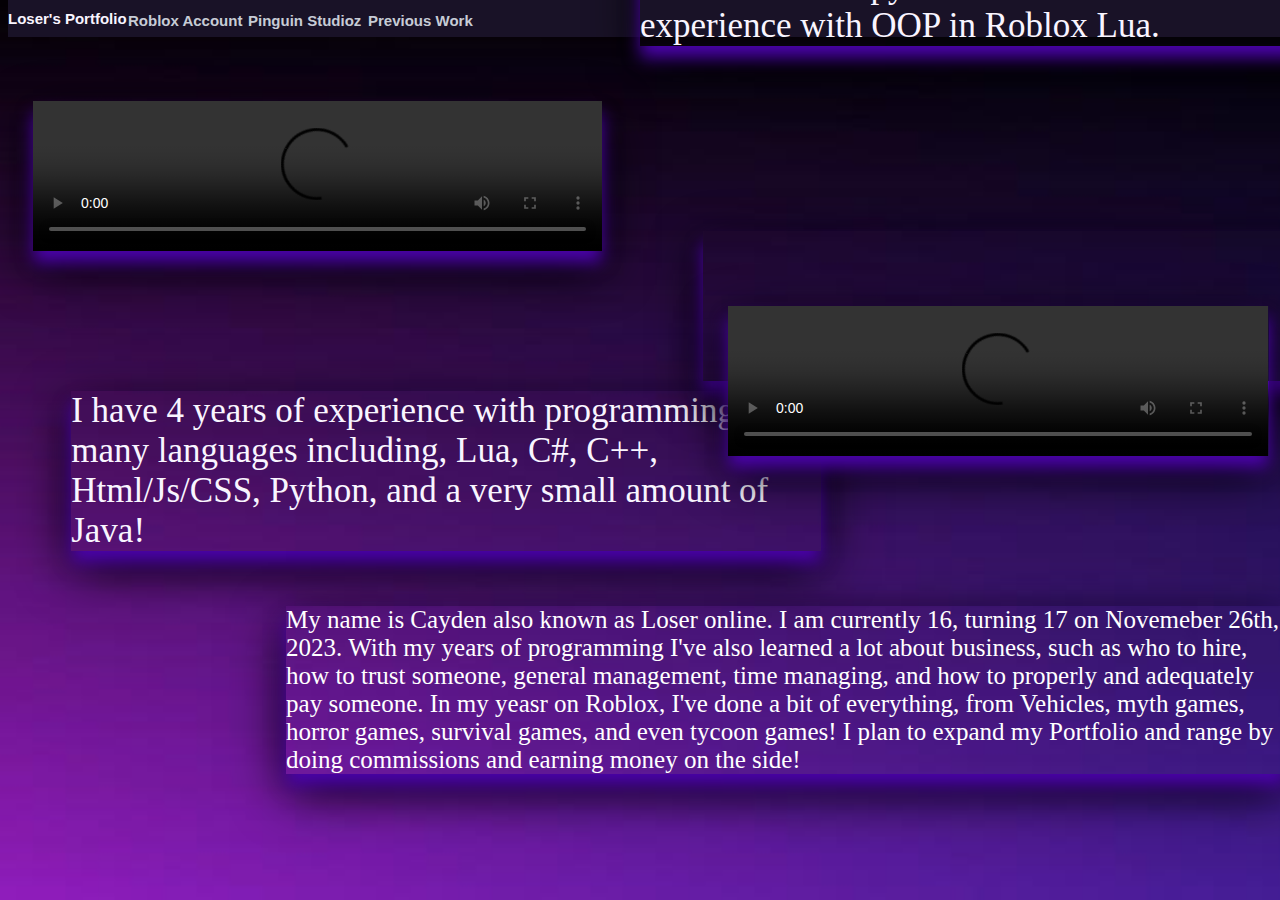
==== index.html @ 76fa3555 "Update index.html" ====
@@ -1,51 +0,0 @@
<!DOCTYPE html>

<link rel="Stylesheet" href="css/main.css">

<html>

    <head>
        <title>Loser's Portfolio</title>
        <link rel="icon" type="image/x-icon" href="src/Icon.ico">
        <meta name="viewport" content="width=device-width, initial-scale=1.0">
        <meta name="viewport" content="height=device-height, initial-scale=1.0">
    </head>

    <body>

    <div class="navbar">
        <h1 onclick="Main()">Loser's Portfolio</h1>
        <h2 class="RoGroup" onclick="RobloxAccount()">Roblox Account</h2>
        <h2 class="Pinguin" onclick="Pinguin()">Pinguin Studioz</h2>
        <h2 class="Past" onclick="PastWork()">Previous Work</h2>
    </div>

    <div class="main">

        <video controls src="src/WorkOne.mp4"></video>

        <div class="item1">
            I am new to OOP, but I am able to do it quite well with roblox and python! I have almost 4 months of experience with OOP in Roblox Lua. 
        </div>

        <div class="item2">
            I have 4 years of experience with programming with many languages including, Lua, C#, C++, Html/Js/CSS, Python, and a very small amount of Java!
        </div>

        <div class="Video2">
            <video controls src="src/WorkTwo.mp4"></video>
        </div>

        <div class="section2">

            <div class="Info1">
                My name is Cayden also known as Loser online. I am currently 16, turning 17 on Novemeber 26th, 2023. With my years of programming I've also learned a lot about business, such as who to hire, how to trust someone, general management, time managing, and how to properly and adequately pay someone. In my yeasr on Roblox, I've done a bit of everything, from Vehicles, myth games, horror games, survival games, and even tycoon games! I plan to expand my Portfolio and range by doing commissions and earning money on the side!
            </div>

        </div>

    </div>

    </body>

</html>

<script src="js/Main.js"></script>
<script src="https://challenges.cloudflare.com/turnstile/v0/api.js" async defer></script>
---- css/main.css ----
body {
    background-image: url("../src/BACKGROUND.jpg");
    background-repeat: no-repeat;
    background-size: cover;
    scroll-behavior: smooth;
    overflow-x: hidden;
}

.navbar {
    background-color: #191227;
    position: absolute;
    top: 0;
    width: 100%;
    color: #F9F5FF;
}

.navbar h1 {
    font-family: 'Segoe UI', Tahoma, Geneva, Verdana, sans-serif;
    font-size: 15px;
    width: 135px;
}

.RoGroup {
    font-family: 'Segoe UI', Tahoma, Geneva, Verdana, sans-serif;
    font-size: 15px;
    color: rgba(240, 248, 255, 0.815);
    width: 115px;
    position: absolute;
    top: 0px;
    left: 120px;;
}


.Pinguin {
    font-family: 'Segoe UI', Tahoma, Geneva, Verdana, sans-serif;
    font-size: 15px;
    color: rgba(240, 248, 255, 0.815);
    width: 115px;
    position: absolute;
    top: 0px;
    left: 240px;;
}

.Past {
    font-family: 'Segoe UI', Tahoma, Geneva, Verdana, sans-serif;
    font-size: 15px;
    color: rgba(240, 248, 255, 0.815);
    width: 115px;
    position: absolute;
    top: 0px;
    left: 360px;;
}

.navbar h1:hover {
    color: rgb(107, 107, 107);
    cursor: pointer;
}

.RoGroup:hover {
    color: rgb(103, 136, 207);
    cursor: pointer;
}

.Pinguin:hover {
    color: rgb(255, 0, 0);
    cursor: pointer;
}

.Past:hover {
    color: rgb(24, 171, 207);
    cursor: pointer;
}

.main video {
    width: 45%;
    position: relative;
    left: 25px;
    top: 75px;
    box-shadow: 0 12px 16px 0 rgb(75, 3, 170), 0 17px 50px 0 rgb(0, 0, 0);
}

.item1 {
    position: relative;
    left: 50%;
    bottom: 250px;
    color: #F9F5FF;
    font-size: 35px;
    width:750px;
    word-wrap: break-word;
    box-shadow: 0 12px 16px 0 rgb(75, 3, 170), 0 17px 50px 0 rgb(0, 0, 0);
}

.item2 {
    position: relative;
    left: 5%;
    top: 95px;
    color: #F9F5FF;
    font-size: 35px;
    width:750px;
    word-wrap: break-word;
    box-shadow: 0 12px 16px 0 rgb(75, 3, 170), 0 17px 50px 0 rgb(0, 0, 0);
}

.Video2 {
    width: 95%;
    position: relative;
    left: 55%;
    bottom: 225px;
    box-shadow: 0 12px 16px 0 rgb(75, 3, 170), 0 17px 50px 0 rgb(0, 0, 0);
}

.Info1 {
    position: relative;
    left: 22%;
    top: 125%;
    color: #ffffff;
    font-size: 25px;
    width:1000px;
    word-wrap: break-word;
    box-shadow: 0 12px 16px 0 rgb(75, 3, 170), 0 17px 50px 0 rgb(0, 0, 0);
}
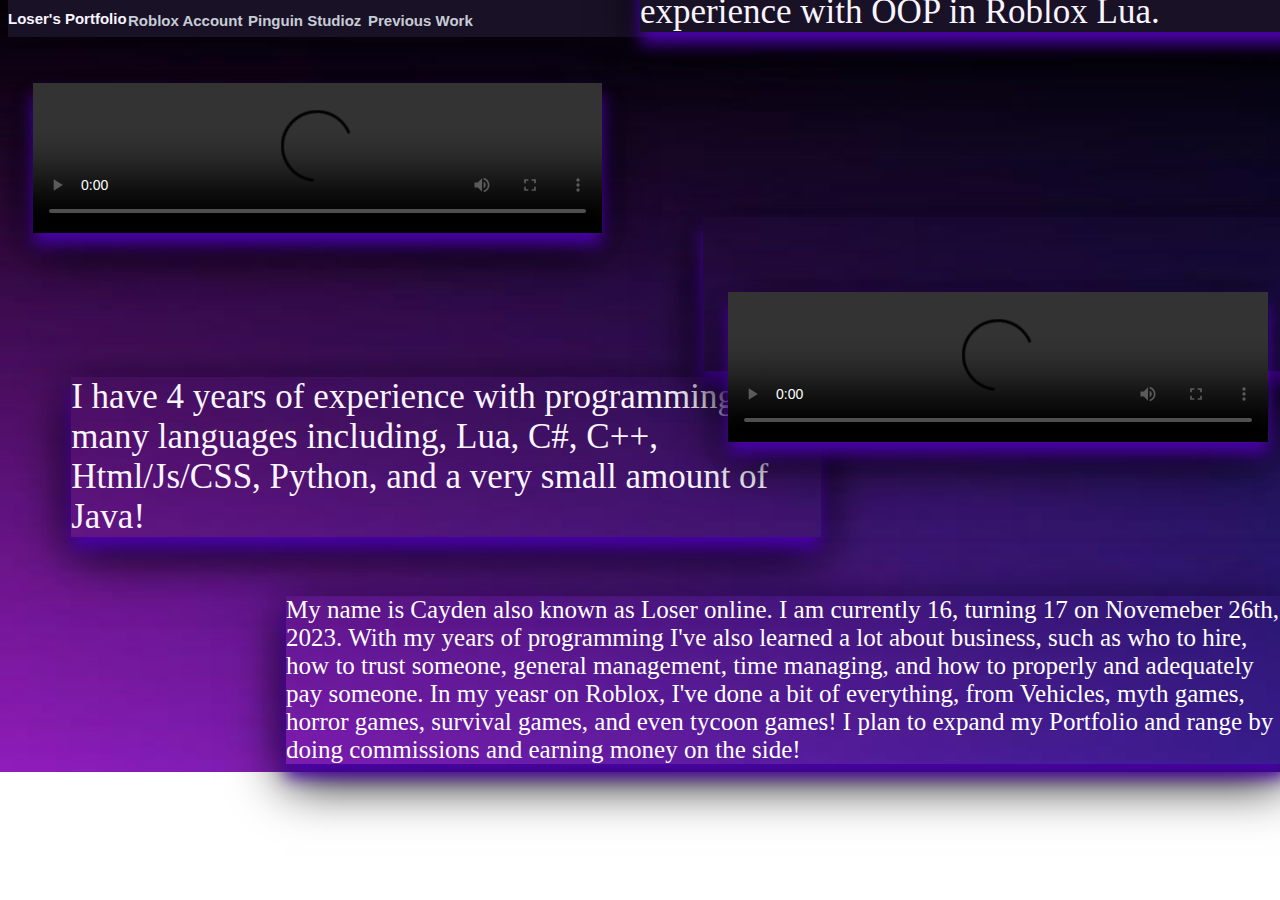
==== commit 3c575fe0: "Update index.html" ====
--- a/index.html
+++ b/index.html
@@ -1,4 +1,3 @@
-@@ -1,51 +0,0 @@
 <!DOCTYPE html>
 
 <link rel="Stylesheet" href="css/main.css">
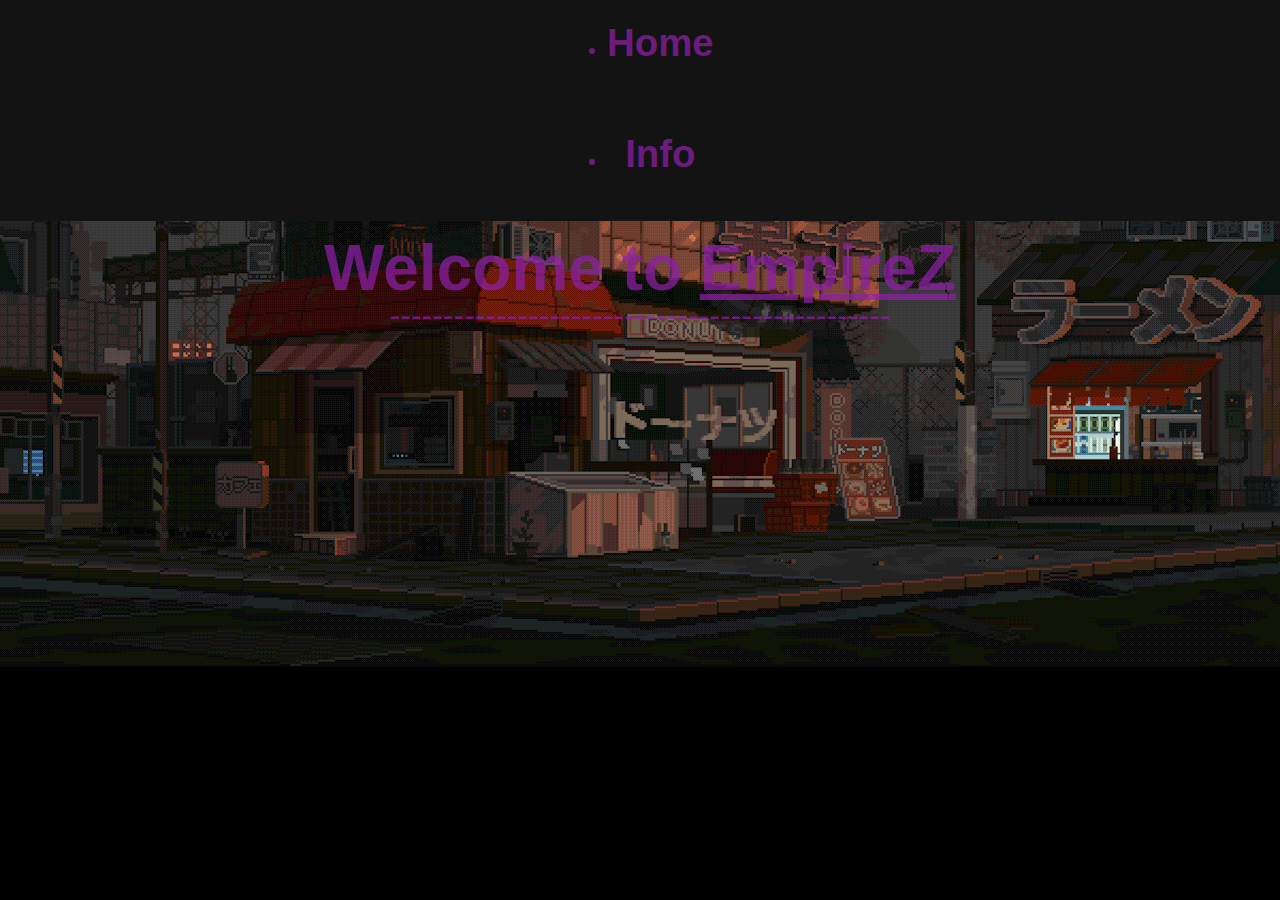
==== commit 33fe0bf7: "f" ====
--- a/index.html
+++ b/index.html
@@ -1,55 +1,37 @@
 <!DOCTYPE html>
+<html lang="en">
+<head>
+    <meta charset="UTF-8">
+    <meta http-equiv="X-UA-Compatible" content="IE=edge">
+    <meta name="viewport" content="width=device-width, initial-scale=1.0">
+    <title>EmpireZ - Streaming</title>
+    <link rel="stylesheet" href="css/index.css">
+    <link rel="stylesheet" href="https://fonts.googleapis.com/css?family=Sofia&effect=neon|outline|emboss|shadow-multiple">
+</head>
+<body>
 
-<link rel="Stylesheet" href="css/main.css">
-
-<html>
-
-    <head>
-        <title>Loser's Portfolio</title>
-        <link rel="icon" type="image/x-icon" href="src/Icon.ico">
-        <meta name="viewport" content="width=device-width, initial-scale=1.0">
-        <meta name="viewport" content="height=device-height, initial-scale=1.0">
-    </head>
-
-    <body>
-
-    <div class="navbar">
-        <h1 onclick="Main()">Loser's Portfolio</h1>
-        <h2 class="RoGroup" onclick="RobloxAccount()">Roblox Account</h2>
-        <h2 class="Pinguin" onclick="Pinguin()">Pinguin Studioz</h2>
-        <h2 class="Past" onclick="PastWork()">Previous Work</h2>
+    <div class="Navbar">
+        <div class="font-effect-neon">
+            <ul>
+                <li>
+                    <h1>Home</h1>
+                </li>
+                <li>
+                    <h1>Info</h1>
+                </li>
+            </ul>
+        </div>
     </div>
 
-    <div class="main">
-
-        <video controls src="src/WorkOne.mp4"></video>
-
-        <div class="item1">
-            I am new to OOP, but I am able to do it quite well with roblox and python! I have almost 4 months of experience with OOP in Roblox Lua. 
+    <div class="div1">
+        <h1 class="font-effect-neon">Welcome to <u>EmpireZ</u> </h1>
+        <div class="div1_b">
+            <div class="font-effect-neon">-----------------------------------------------</div>
         </div>
-
-        <div class="item2">
-            I have 4 years of experience with programming with many languages including, Lua, C#, C++, Html/Js/CSS, Python, and a very small amount of Java!
-        </div>
-
-        <div class="Video2">
-            <video controls src="src/WorkTwo.mp4"></video>
-        </div>
-
-        <div class="section2">
-
-            <div class="Info1">
-                My name is Cayden also known as Loser online. I am currently 16, turning 17 on Novemeber 26th, 2023. With my years of programming I've also learned a lot about business, such as who to hire, how to trust someone, general management, time managing, and how to properly and adequately pay someone. In my yeasr on Roblox, I've done a bit of everything, from Vehicles, myth games, horror games, survival games, and even tycoon games! I plan to expand my Portfolio and range by doing commissions and earning money on the side!
-            </div>
-
-        </div>
-
     </div>
 
-    </body>
-
-</html>
-
-<script src="js/Main.js"></script>
-<script src="https://challenges.cloudflare.com/turnstile/v0/api.js" async defer></script>
-
+    <div class="contents1">
+        
+    </div>
+</body>
+</html>--- a/css/index.css
+++ b/css/index.css
@@ -0,0 +1,50 @@
+body {
+    overflow: hidden;
+
+    background-color: rgb(0, 0, 0);
+    background-image: url("../src/bckg.gif");
+    background-repeat: no-repeat;
+    background-size: 100%;
+    background-position: 0vw;
+    background-attachment: scroll;
+    background-position-y: 2vw;
+
+    font-family:Verdana, Geneva, Tahoma, sans-serif;
+    font-size: 2.5vw;
+    color: rgba(142, 32, 167, 0.721);
+
+    text-align: center;
+}
+
+.Navbar {
+    background-color: rgb(19, 19, 19);
+    position: relative;
+    font-size: 1.5vw;
+    top: -2.5vw;
+    right: 0vw;
+    left: -.6vw;
+    width: 100vw;
+
+    display: inline-flex;
+    justify-content: center;
+    padding: 1;
+    list-style-type: none;
+    list-style: none;
+}
+
+.Navbar ul {
+    position: relative;
+    display: grid;
+    gap: 1.2vw 1.2vw;
+}
+
+.div1 {
+    position: relative;
+    text-align: center;
+    top: -5vw;
+}
+.div1_b {
+    position: relative;
+    text-align: center;
+    top: -4vw;
+}
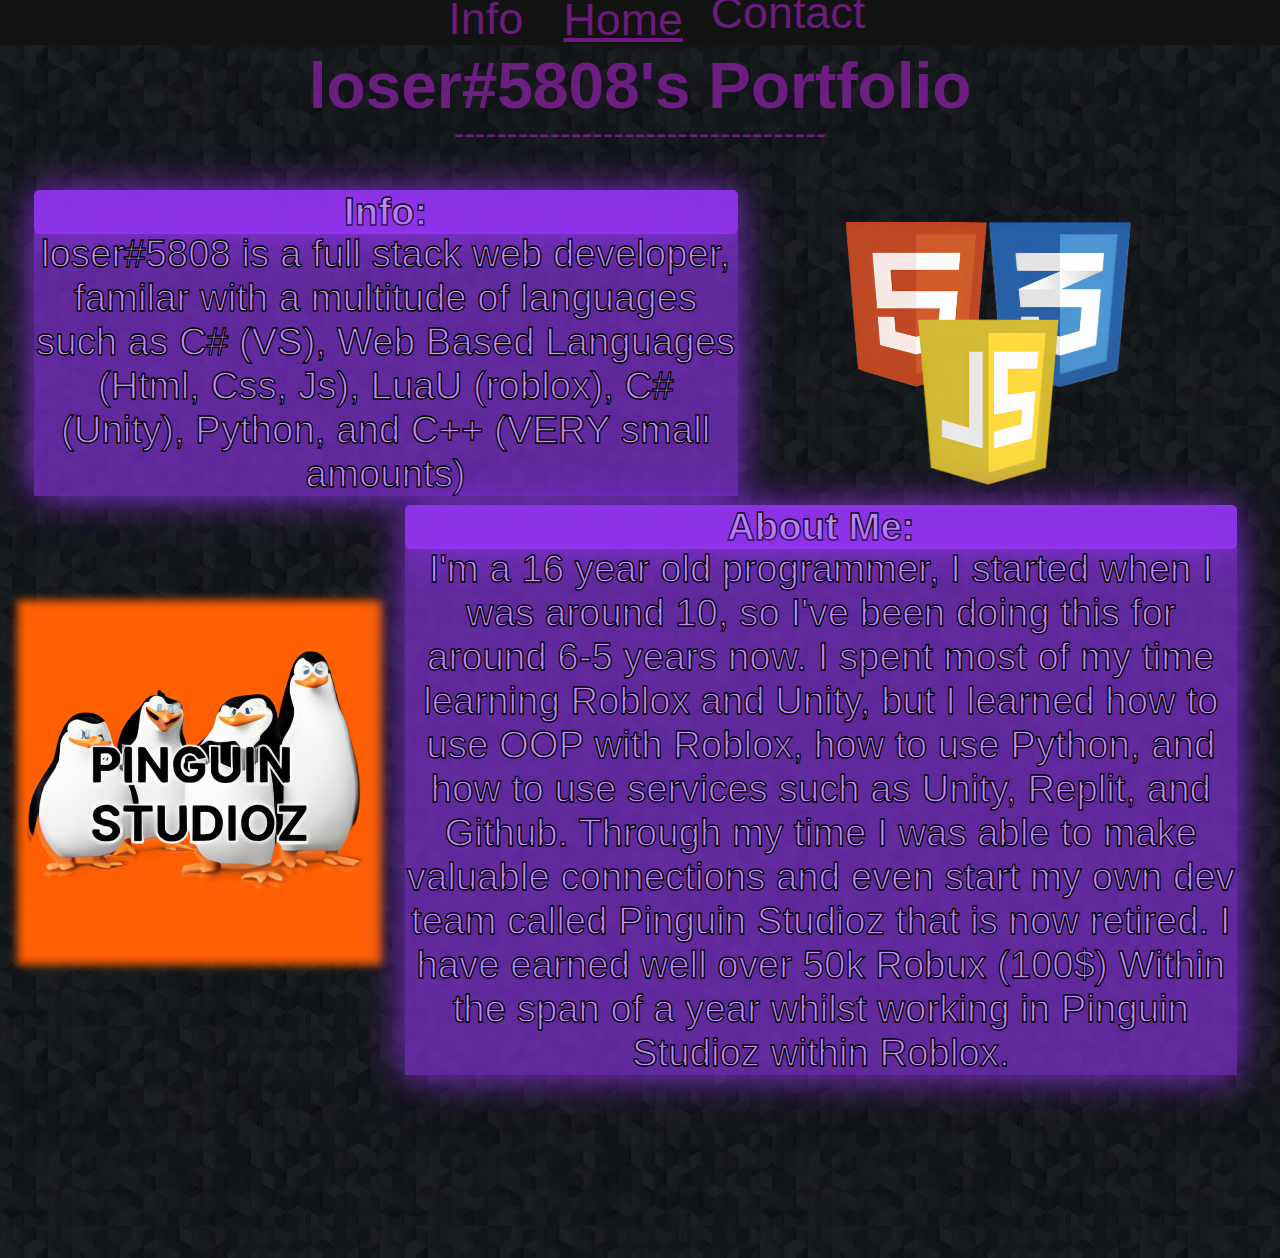
==== commit 8924f071: "MAJOR update" ====
--- a/index.html
+++ b/index.html
@@ -13,25 +13,44 @@
     <div class="Navbar">
         <div class="font-effect-neon">
             <ul>
-                <li>
-                    <h1>Home</h1>
+                <li class="l1">
+                    <a>Home</a>
                 </li>
-                <li>
-                    <h1>Info</h1>
+                <li class="l2">
+                    <a>Info</a>
+                </li>
+                <li class="l3">
+                    <a>Contact</a>
                 </li>
             </ul>
         </div>
     </div>
 
     <div class="div1">
-        <h1 class="font-effect-neon">Welcome to <u>EmpireZ</u> </h1>
+        <h1 class="font-effect-neon">loser#5808's Portfolio </h1>
         <div class="div1_b">
-            <div class="font-effect-neon">-----------------------------------------------</div>
+            <div class="font-effect-neon">-----------------------------------</div>
         </div>
     </div>
 
-    <div class="contents1">
-        
+    <div class="box1">
+        <h1 class="HP1"> Info: </h1>
+
+        <img class="IP1" src="src/WebDevLogos.png"></img>
+
+        <div class="P1">
+            loser#5808 is a full stack web developer, familar with a multitude of languages such as C# (VS), Web Based Languages (Html, Css, Js), LuaU (roblox), C# (Unity), Python, and C++ (VERY small amounts)
+        </div>
+    </div>
+
+    <div class="box2">
+        <h1 class="HP2"> About Me: </h1>
+
+        <img class="IP2" src="src/PinguinStudioz.png"></img>
+
+        <div class="P2">
+            I'm a 16 year old programmer, I started when I was around 10, so I've been doing this for around 6-5 years now. I spent most of my time learning Roblox and Unity, but I learned how to use OOP with Roblox, how to use Python, and how to use services such as Unity, Replit, and Github. Through my time I was able to make valuable connections and even start my own dev team called Pinguin Studioz that is now retired. I have earned well over 50k Robux (100$) Within the span of a year whilst working in Pinguin Studioz within Roblox.
+        </div>
     </div>
 </body>
 </html>--- a/css/index.css
+++ b/css/index.css
@@ -1,10 +1,12 @@
 body {
-    overflow: hidden;
+    overflow-x: hidden;
+    overflow-y: scroll;
+
+    transition: 1.2s;
 
     background-color: rgb(0, 0, 0);
-    background-image: url("../src/bckg.gif");
-    background-repeat: no-repeat;
-    background-size: 100%;
+    background-image: url("../src/bckg_img.jpg");
+    background-size: -5vw;
     background-position: 0vw;
     background-attachment: scroll;
     background-position-y: 2vw;
@@ -15,28 +17,81 @@
 
     text-align: center;
 }
+@media only screen and (max-width: 1026px) {
+    .Navbar {
+        font-size: 5vw;
+    }
+  }
 
 .Navbar {
+    transition: 1.2s;
     background-color: rgb(19, 19, 19);
     position: relative;
     font-size: 1.5vw;
-    top: -2.5vw;
+    top: -2vw;
     right: 0vw;
     left: -.6vw;
     width: 100vw;
-
-    display: inline-flex;
-    justify-content: center;
-    padding: 1;
+    height: 4vw;
+}
+
+.Navbar ul {
+    transition: 1.2s;
+    text-align: center;
+
     list-style-type: none;
-    list-style: none;
-}
-
-.Navbar ul {
-    position: relative;
-    display: grid;
-    gap: 1.2vw 1.2vw;
-}
+	list-style: none;
+	padding-top: 0vw;
+    padding-left: 0vw;
+    padding-right: 0vw;
+}
+.l1 {
+    transition: 1.2s;
+    text-decoration: underline;
+
+    position: relative;
+    left: 44vw;
+    font-size: 3.5vw;
+    width: min-content;
+    z-index: 5;
+}
+.l2 {
+    transition: 1.2s;
+
+    position: relative;
+    left: 35vw;
+    top: -4vw;
+    font-size: 3.5vw;
+    z-index: 5;
+    width: min-content;
+}
+.l3 {
+    transition: 1.2s;
+    
+    position: relative;
+    left: 55.5vw;
+    top: -8.5vw;
+    font-size: 3.5vw;
+    width: min-content;
+    z-index: 5;
+}
+
+.l1:hover {
+    cursor: grab;
+    color: rgb(124, 0, 196);
+
+}
+.l2:hover {
+    cursor: grab;
+    color: rgb(124, 0, 196);
+
+}
+.l3:hover {
+    cursor: grab;
+    color: rgb(124, 0, 196);
+
+}
+
 
 .div1 {
     position: relative;
@@ -48,3 +103,103 @@
     text-align: center;
     top: -4vw;
 }
+
+.box1 {
+    width: min-content;
+    height: auto;
+    position: relative;
+    left: -8vw;
+
+    transition: 1.2s;
+}
+.IP1  {
+    height: 30vw;
+    position: absolute;
+    left: 70vw;
+    bottom: 7.5vw;
+
+    width: min-content;
+}
+
+.HP1 {
+    font-family: 'Gill Sans', 'Gill Sans MT', Calibri, 'Trebuchet MS', sans-serif;
+    color: rgb(194, 141, 255);
+    -webkit-text-stroke: .1vw rgb(0, 0, 0);
+    text-align: center;
+    width: 55vw;
+    position: relative;
+    left: 10vw;
+    bottom: 8vw;
+    font-size: 3vw;
+
+    background-color: rgba(147, 53, 241, 0.945);
+    border-radius: .4vw;
+    box-shadow: 0vw 0vw 3vw 0vw rgba(147, 53, 241, 0.842);
+}
+.P1 {
+    font-family: 'Gill Sans', 'Gill Sans MT', Calibri, 'Trebuchet MS', sans-serif;
+    color: rgb(194, 141, 255);
+    -webkit-text-stroke: .1vw rgb(0, 0, 0);
+    text-align: center;
+    width: 55vw;
+    position: relative;
+    left: 10vw;
+    bottom: 10.2vw;
+    font-size: 3vw;
+
+    background-color: rgba(147, 53, 241, 0.6);
+    border-radius: 0vw;
+    box-shadow: 0vw 0vw 3vw 0vw rgba(147, 53, 241, 0.945);
+}
+
+
+
+
+.box2 {
+    width: min-content;
+    height: auto;
+    position: relative;
+    left: 21vw;
+    bottom: 3.5vw;
+
+    transition: 1.2s;
+}
+
+.HP2 {
+    font-family: 'Gill Sans', 'Gill Sans MT', Calibri, 'Trebuchet MS', sans-serif;
+    color: rgb(194, 141, 255);
+    -webkit-text-stroke: .1vw rgb(0, 0, 0);
+    text-align: center;
+    width: 65vw;
+    position: relative;
+    left: 10vw;
+    bottom: 8vw;
+    font-size: 3vw;
+
+    background-color: rgba(147, 53, 241, 0.945);
+    border-radius: .4vw;
+    box-shadow: 0vw 0vw 3vw 0vw rgba(147, 53, 241, 0.842);
+}
+.P2 {
+    font-family: 'Gill Sans', 'Gill Sans MT', Calibri, 'Trebuchet MS', sans-serif;
+    color: rgb(194, 141, 255);
+    -webkit-text-stroke: .1vw rgb(0, 0, 0);
+    text-align: center;
+    width: 65vw;
+    position: relative;
+    left: 10vw;
+    bottom: 10.2vw;
+    font-size: 3vw;
+
+    background-color: rgba(147, 53, 241, 0.6);
+    border-radius: 0vw;
+    box-shadow: 0vw 0vw 3vw 0vw rgba(147, 53, 241, 0.945);
+}
+.IP2  {
+    height: 30vw;
+    position: absolute;
+    left: -21vw;
+    bottom: 18vw;
+
+    width: min-content;
+}
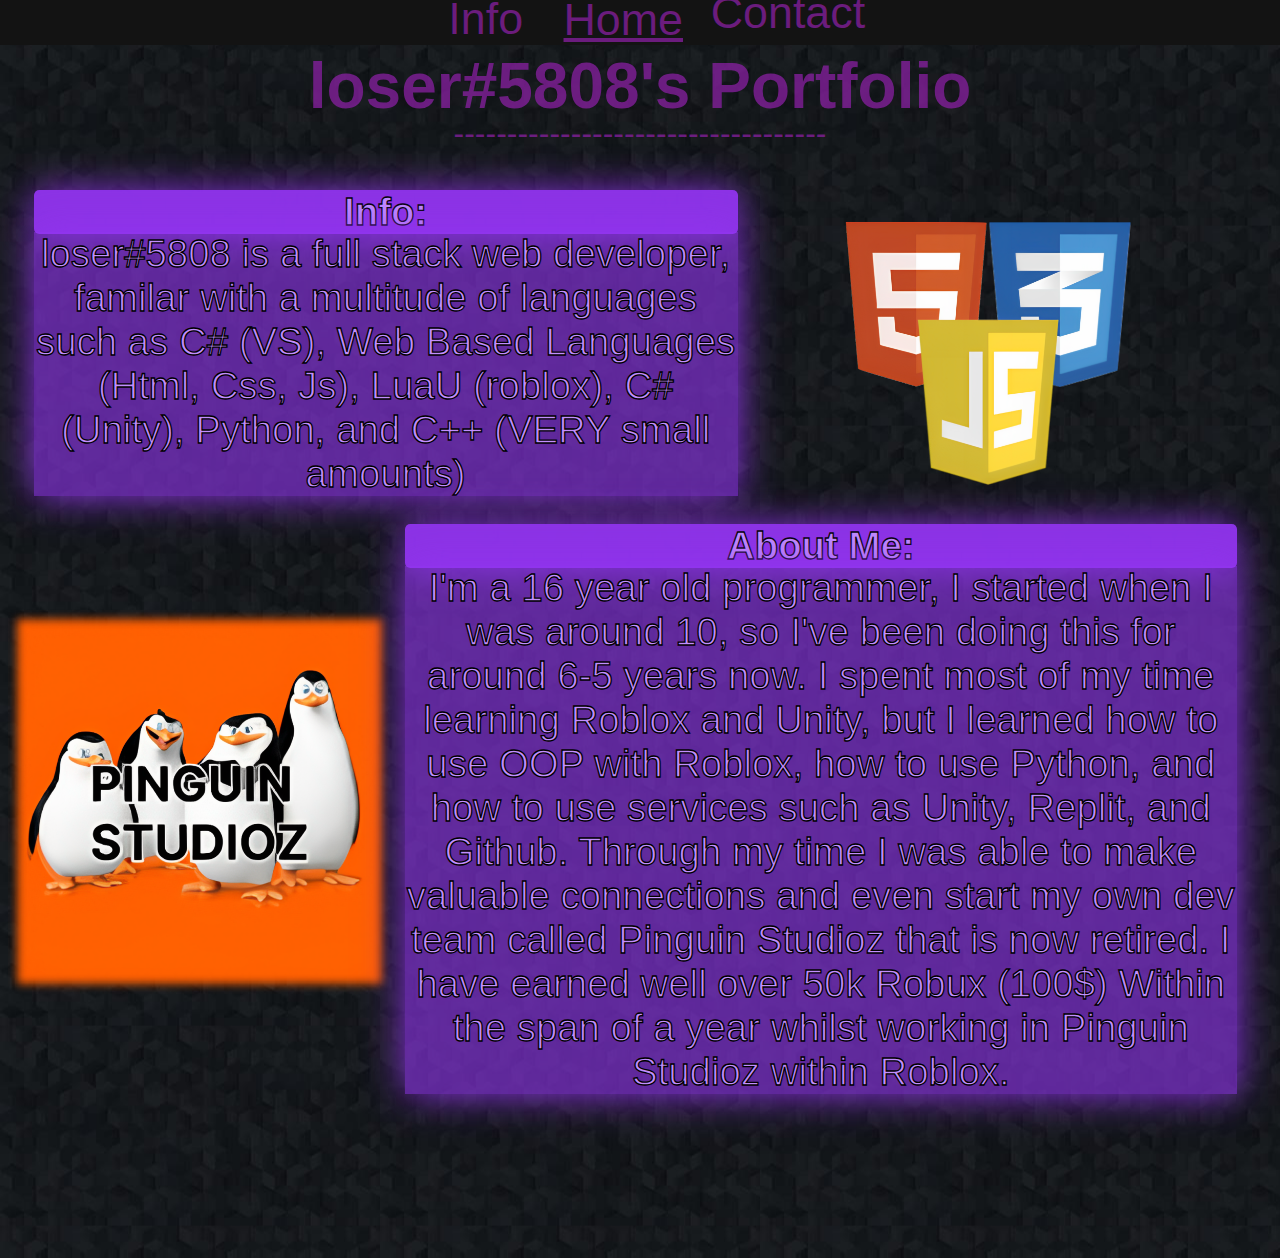
==== commit efe85c06: "h" ====
--- a/index.html
+++ b/index.html
@@ -20,7 +20,7 @@
                     <a>Info</a>
                 </li>
                 <li class="l3">
-                    <a>Contact</a>
+                    <a onclick="contact()">Contact</a>
                 </li>
             </ul>
         </div>
@@ -53,4 +53,13 @@
         </div>
     </div>
 </body>
-</html>+</html>
+
+<script>
+    function contact() {
+        window.location.assign("/Pages/Contact.html")
+    }
+    function info() {
+        window.location.assign("/Pages/Info.html")
+    }
+</script>--- a/css/index.css
+++ b/css/index.css
@@ -160,7 +160,7 @@
     height: auto;
     position: relative;
     left: 21vw;
-    bottom: 3.5vw;
+    bottom: 2vw;
 
     transition: 1.2s;
 }
